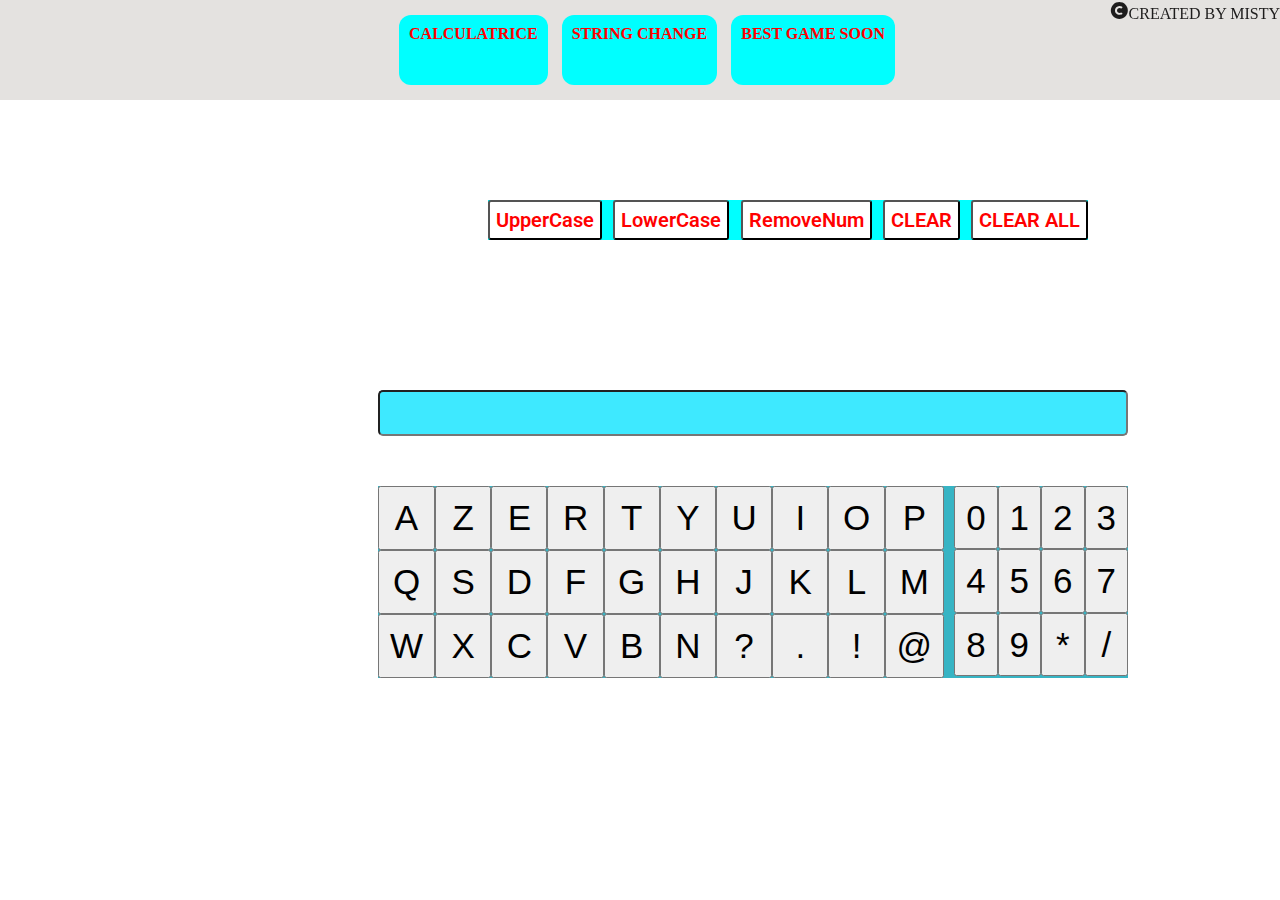
==== pageString.html @ 637485b5 "Add files via upload" ====
<!DOCTYPE html>
<html lang="en">
<head>
    <meta charset="UTF-8">
    <meta http-equiv="X-UA-Compatible" content="IE=edge">
    <meta name="viewport" content="width=device-width, initial-scale=1.0">
    <title>Document</title>
    <link rel="preconnect" href="https://fonts.googleapis.com">
<link rel="preconnect" href="https://fonts.gstatic.com" crossorigin>
<link href="https://fonts.googleapis.com/css2?family=Poppins:wght@300;400;500;600&family=Roboto:ital,wght@0,500;0,700;1,400;1,700&display=swap" rel="stylesheet">
<link href='https://unpkg.com/boxicons@2.1.4/css/boxicons.min.css' rel='stylesheet'> 
</head>
<style>
    .header {
        height: 100px ;
        background-color: rgb(228, 226, 224);
        display: flex ;
        flex-direction: row;
        justify-content: center;
        align-items: center ;
        position: fixed ;
        z-index: 100;
        top : 0 ; 
        right: 0;
        left: 0 ;




    }
    .header a {
        height: 50px ;
        margin-left: 14px ;
        transition: all 0.4s;
        color :rgb(0, 36, 37) ; 
        font-weight: 600;
        font-size: 16px ;
        background-color: aqua;
        border-radius: 12px ;
        text-decoration: none ;
        color : red ;
        padding: 10px ;
        
        
    }

    .header a:hover {
        color : rgb(102, 75, 89) ; 
        font-size: 20px ;
        box-shadow: inset rgba(236, 8, 8,0.3);
    }
    .copyright {
        position: absolute;
        top: 0;
        right: 0;
        color : rgb(29, 28, 28) ; 
        z-index: 101;

    }

    p {
        margin-top: 0;
        margin-bottom: 0;
    }
    i {
        font-size: 20px ;
    }




    .buttons {
        display: grid ;
        grid-template-columns: 1fr 1fr 1fr ;
        margin-top: 30px ;


    }


    .buttons button {
        color : red ; 
        border-radius: 10px ;
        margin: 3px ;
        font-weight: 500;
        font-size: 17px ;
        transition: all 0.2s ;
        
    }
    .aff1 {
        display: flex ;
        flex-direction: row ;
        align-items: center;
        justify-content: center ;
         

    }

    .aff2 {
        margin-top: 13px ;
        border-radius :5px  ;
        border: 2px solid rgb(211, 71, 71);
        height: 25px ;

    }
    
    .actions {
        margin-top: 200px ;
        display: flex ;
        flex-direction: row ;
        background-color: aqua ; 
        height: 40px ;
        justify-content: space-between; 
        width: 600px ;
        margin-left: 480px ;
        


    }

    .actions button {
        font-size: 20px ;
        border-radius: 3px ;
        font-family: Roboto , Arial ;
        font-weight: 600;
        color : red ; 
        background-color: rgb(255, 255, 255);
        transition: all 0.3s;
        text-align: center;
    }

    .actions button:hover {
        font-size: 22px ;
        padding : 10px 10px 10px 10px  ; 
        background-color: bisque;
    }

    .interface {
        display: flex ;
        flex-direction: column ;
        margin-top: 150px ;
        margin-left: 370px ;
        width: 750px ;

    }

    .keyboard {
        display: flex ;
        flex-direction: row ;
        background-color: rgb(55, 180, 196);

    }
    .keyboard .char button {
        font-size: 35px ;
        padding :10px ;
    }
    .keyboard .char button:hover  {
        padding :10px ;
        background-color: rgb(17, 187, 221);
    }



    .keyboard .char {
        display: grid ; 
        grid-template-columns: 1fr 1fr 1fr 1fr 1fr 1fr 1fr 1fr 1fr 1fr ;
       
    }

    .keyboard .numero {
        margin-left: 10px ;
        display: grid ;
        grid-template-columns: 1fr 1fr 1fr 1fr ;
        height: 100px;

       
    }

    .keyboard .numero button {
        font-size: 35px ;
        padding :10px ;
        height: 63.3px;
    }

    .affichage {
        margin-bottom: 50px ;
        border-radius: 5px ;
        background-color: rgb(62, 233, 255) ;
        height: 40px ;
        font-size: 25px ;
        font-family: Roboto , Arial ;
        font-weight: 600 ;


    
    }


</style>
<body>
    <body>
    <div class="header">
        <a href="mainPage.html">CALCULATRICE</a>
        <a href="pageString.html">STRING CHANGE</a>
        <a href="pageString.html">BEST GAME SOON</a>
    </div>
    <div>
        <div class="actions">
            <button class="touppercase">UpperCase</button>
            <button class="tolowercase">LowerCase</button>
            <button class="deletenum">RemoveNum</button>
            <button class="deleteLast">CLEAR</button>
            <button class="clear" onclick="reset()">CLEAR ALL</button>
        </div>
        <div class="interface">
            <input class="affichage">
            <div class="keyboard">
                <div class="char">
                    <button onclick="addchar('a')" class="btn">A</button>
                    <button onclick="addchar('z')" class="btn">Z</button>
                    <button onclick="addchar('e')" class="btn">E</button>
                    <button onclick="addchar('r')" class="btn">R</button>
                    <button onclick="addchar('t')" class="btn">T</button>
                    <button onclick="addchar('y')" class="btn">Y</button>
                    <button onclick="addchar('u')" class="btn">U</button>
                    <button onclick="addchar('i')" class="btn">I</button>
                    <button onclick="addchar('o')" class="btn">O</button>
                    <button onclick="addchar('p')" class="btn">P</button>
                    <button onclick="addchar('q')" class="btn">Q</button>
                    <button onclick="addchar('s')" class="btn">S</button>
                    <button onclick="addchar('d')" class="btn">D</button>
                    <button onclick="addchar('f')" class="btn">F</button>
                    <button onclick="addchar('g')" class="btn">G</button>
                    <button onclick="addchar('h')" class="btn">H</button>
                    <button onclick="addchar('j')" class="btn">J</button>
                    <button onclick="addchar('k')" class="btn">K</button>
                    <button onclick="addchar('l')" class="btn">L</button>
                    <button onclick="addchar('m')" class="btn">M</button>
                    <button onclick="addchar('w')" class="btn">W</button>
                    <button onclick="addchar('x')" class="btn">X</button>
                    <button onclick="addchar('c')" class="btn">C</button>
                    <button onclick="addchar('v')" class="btn">V</button>
                    <button onclick="addchar('b')" class="btn">B</button>
                    <button onclick="addchar('n')" class="btn">N</button>
                    <button onclick="addchar('?')" class="btn">?</button>
                    <button onclick="addchar('.')" class="btn">.</button>
                    <button onclick="addchar('!')" class="btn">!</button>
                    <button onclick="addchar('@')" class="btn">@</button>
                    
                </div>
                
                <div class="numero">
                    <button onclick="addchar('0')" class="btn">0</button>
                    <button onclick="addchar('1')" class="btn">1</button>
                    <button onclick="addchar('2')" class="btn">2</button>
                    <button onclick="addchar('3')" class="btn">3</button>
                    <button onclick="addchar('4')" class="btn">4</button>
                    <button onclick="addchar('5')" class="btn">5</button>
                    <button onclick="addchar('6')" class="btn">6</button>
                    <button onclick="addchar('7')" class="btn">7</button>
                    <button onclick="addchar('8')" class="btn">8</button>
                    <button onclick="addchar('9')" class="btn">9</button>
                    <button onclick="addchar('*')" class="btn">*</button>
                    <button onclick="addchar('/')" class="btn">/</button>

                </div>
            </div>

        </div>
        
    </div>

    <p class="copyright"> <i class='bx bxs-copyright'></i>CREATED BY MISTY </p>
    


</body>
<script>
    let input = "" ;
    let afficheur = document.querySelector(".affichage") ;
    let removebtn = document.querySelector(".deletenum") ; 
    let lowerbtn = document.querySelector(".tolowercase") ;
    let upperbtn = document.querySelector(".touppercase") ;
    let deletebtn = document.querySelector(".deleteLast") ;
    function addchar(x) {
        input+=x ; 
        refresh() ; 

    }


    function refresh() {
        afficheur.value = input ;
    }

    function reset() {
        afficheur.value = "" ; 
        input = "" ; 

    }

    let string = "abc,d,1,e,f,M,i,s,t,5,4,3,2,,y,q,s,d,L,a,n,d,s,d,f,M,i,s,t,y" ; // mistylandmisty ;
    let result = string.split(",").filter(function(e) {
        return isNaN(parseInt(e)) ; 
    }).map(function(e) {
        return e ===e.toLowerCase() ? e : e.toLowerCase() ; 
    }).join(""); 
    console.log(result) ; 
    
    let name1 = result.substr(6,5) ;
    let name2 = result.substring(14,18) ; 
    console.log(`${name1}${name2}${name1}`) ;  




    
    removebtn.addEventListener("click", function() {
        let chaine = afficheur.value ; 
        let abc = chaine.split("").filter(function(e) {
            console.log(e) ; 
            return isNaN(parseInt(e)) ;

        }).join("") ;  

        afficheur.value= abc ; 
    }
    );

    lowerbtn.addEventListener("click",function() {
        let chaine = afficheur.value ; 
        let result = chaine.split("").map(function(e) {
            return e===e.toLowerCase() ? e : e.toLowerCase() ; 
        }).join("") ; 

        afficheur.value = result ; 
    });

    upperbtn.addEventListener("click",function() {
        let chaine = afficheur.value ; 
        let result = chaine.split("").map(function(e) {
            return e===e.toUpperCase() ? e : e.toUpperCase() ; 
        }).join("") ; 

        afficheur.value = result ; 
    });

    function delete1(String)  {
        let x = String.split("") ;
        x.pop() ; 
        
        afficheur.value = x.join("") ;
        console.log(afficheur.value +"heelo")  ; 
        console.log(x) ; 

    }
    console.log(deletebtn) ; 
    deletebtn.addEventListener("click",function() {
        let x = (afficheur.value).split("") ; 
        x.pop() ; 
        afficheur.value = x.join("") ; 
        input = afficheur.value ; 
    }) ; 




    




</script>
</html>
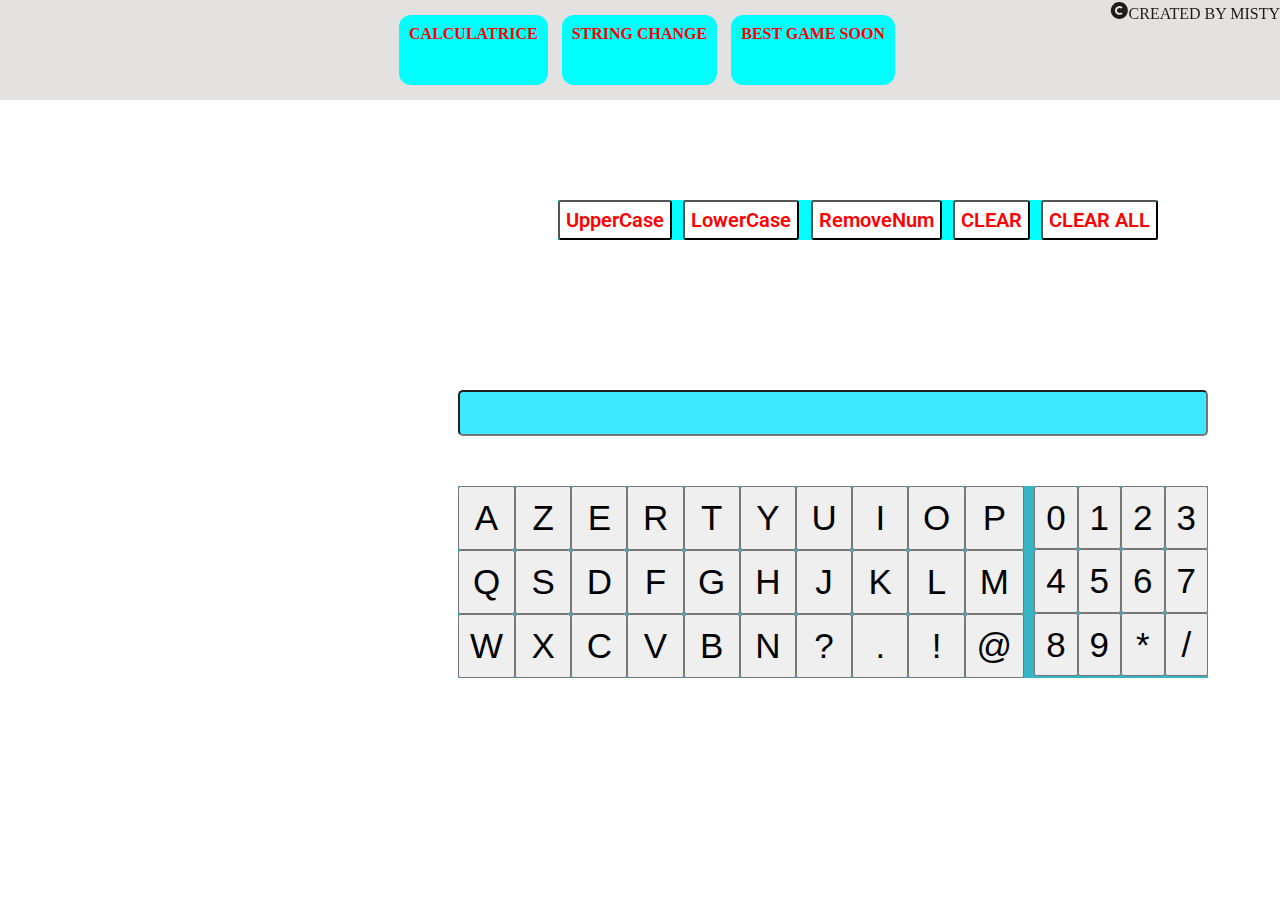
==== commit ddfc2ee8: "Update pageString.html" ====
--- a/pageString.html
+++ b/pageString.html
@@ -112,7 +112,7 @@
         height: 40px ;
         justify-content: space-between; 
         width: 600px ;
-        margin-left: 480px ;
+        margin-left: 550px ;
         
 
 
@@ -139,7 +139,7 @@
         display: flex ;
         flex-direction: column ;
         margin-top: 150px ;
-        margin-left: 370px ;
+        margin-left: 450px ;
         width: 750px ;
 
     }
@@ -200,7 +200,7 @@
 <body>
     <body>
     <div class="header">
-        <a href="mainPage.html">CALCULATRICE</a>
+        <a href="index.html">CALCULATRICE</a>
         <a href="pageString.html">STRING CHANGE</a>
         <a href="pageString.html">BEST GAME SOON</a>
     </div>
@@ -371,4 +371,4 @@
 
 
 </script>
-</html>+</html>
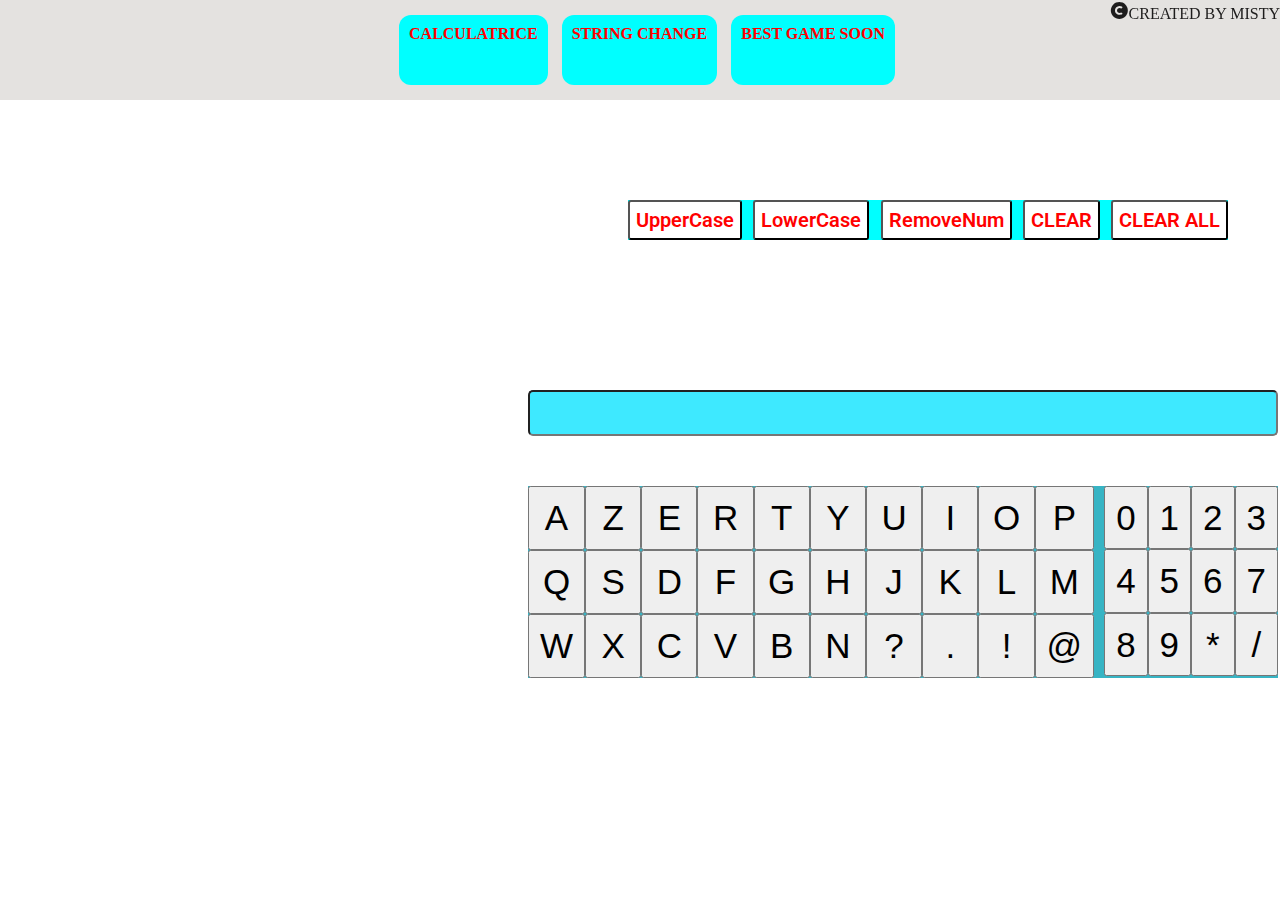
==== commit 038d89be: "Update pageString.html" ====
--- a/pageString.html
+++ b/pageString.html
@@ -112,7 +112,7 @@
         height: 40px ;
         justify-content: space-between; 
         width: 600px ;
-        margin-left: 550px ;
+        margin-left: 620px ;
         
 
 
@@ -139,7 +139,7 @@
         display: flex ;
         flex-direction: column ;
         margin-top: 150px ;
-        margin-left: 450px ;
+        margin-left: 520px ;
         width: 750px ;
 
     }
